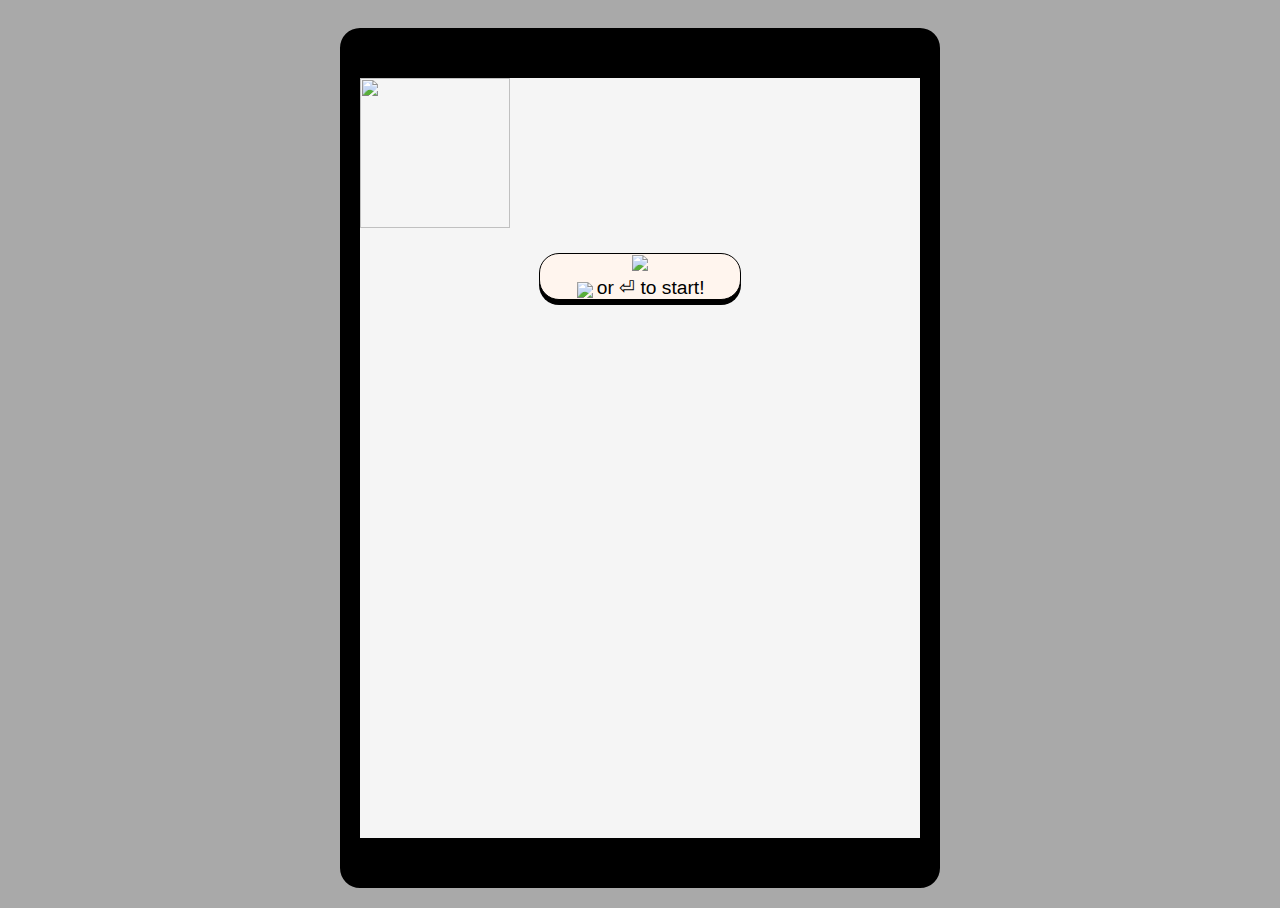
==== index.html @ f294066e "📼🐢 Updated with Glitch" ====
<!DOCTYPE html>
<html>
  <head>
    <script src="getResources.js" type="text/javascript"></script> 
    <meta charset="utf-8">
    <meta name="viewport" content="width=device-width, initial-scale=1">
    <title>JavaScript Chatbot</title>
    <link rel="stylesheet" href="style.css">
    <link id="favicon" rel="icon" href="https://glitch.com/edit/favicon.ico" type="image/x-icon">
  </head>
  <body>

    <div id="wrapper">
      <div id="avatar-ad">
        <img src="https://cdn.glitch.com/70de237d-3155-4aee-89f1-4dffb32733f6%2F1_crop.gif?v=1572771886249" style="width:150px;height:150px;">
      </div>
      <div id="chat-area">
        <div id="start-screen">
          <div id="startButton">
            <div id="robot">
              <img src="https://cdn.glitch.com/e5ca6c0c-b21f-4a54-a1ad-6285b1bf8390%2Frobot.svg">
            </div>
            <img src="https://cdn.glitch.com/e5ca6c0c-b21f-4a54-a1ad-6285b1bf8390%2Fpointer.png" id="cursor"> or ⏎ to start!
          </div>
        </div>
      </div>

      <div id="compose-area">
        <textarea id="composer" class="text-input" type="text" autofocus="autofocus"></textarea>
        <div id="sendButton">
          <button>&nbsp;↵&nbsp;</button>
        </div>
      </div>
      
    </div>
    <script src="variables.js"></script>
    <script src="listener.js"></script>
    <script src="thingsTheBotSays.js"></script>
    <script src="chatEngine.js"></script>
    <script src="botChat.js"></script>
    <script src="userChat.js"></script>
    <script src="send.js"></script>
    <div class="glitchButton" style="position:fixed;top:20px;right:20px;"></div>
    <script src="https://button.glitch.me/button.js"></script>
  </body>
</html>
---- style.css ----
html {
  height: 100%;
  box-sizing: border-box;
}

body {
  font-family: "Open Sans", sans-serif;
  text-align: center; 
  box-sizing: border-box;
  font-size: 120%;
  background-color: darkgray;
  height: 100%;
  padding: 20px 10px;
}

textarea:hover, 
input:hover, 
textarea:active, 
input:active, 
textarea:focus, 
input:focus,
button:focus,
button:active,
button:hover {
  outline:0px !important;
  -webkit-appearance:none;
}

#wrapper {
  max-width: 600px;
  text-align: left;
  margin: 0px auto;
  background-color: whitesmoke;
  border-top: 50px solid black;
  border-right: 20px solid black;
  border-bottom: 50px solid black;
  border-left: 20px solid black;
  border-radius: 20px;
  height: 100%;
  box-sizing: border-box;
  position: relative;
}

#chat-area{
  height: 85%;
  overflow-y: auto;
  overflow-x: hidden;
  padding: 20px;
  box-sizing: border-box;
}

#compose-area {
  height: 15%;
  width: 100%;
  position: absolute;
  box-sizing: border-box;
  bottom: 0;
  left: 0;
  display:none;
}

textarea {
  position:absolute;
  padding:20px 20px;
  background:#C4B7E1;
  border:0;
  margin:0;
  box-sizing: border-box;
  height: 100%;
  width: 100%;
  font-size: 120%;
  padding: .5em 10% .5em 2%;
}

#sendButton {
  position: absolute;
  bottom: 5px;
  right: 5px;
  
}

button {
  position: relative;
  box-sizing: border-box;
  border: none;
  cursor: pointer;
  margin: 1px;
  font-size: 120%;
  background-color: lightgrey;
  border-radius: 8px;
}

#startButton {
  margin: 0 auto;
  text-align: center;
  border-radius: 20px;
  border: 1px solid black;
  box-shadow: 0px 5px black;
  max-width: 200px;
  cursor: pointer;
  background-color: seashell;
}

#robot {
  margin: 0 auto;
  width: 200px;
}

#cursor {
  position: relative;
  top: 4px;
  left: 2px;
}

.chat-container {
  width: 100%;
  float: left;
  margin-bottom: 10px;
}

.chat-wrapper {
  position: relative;
  height: 100%;
  
}

.avatar {
  position: absolute;
  top: 0px;
  width: 24px;
  height: 24px;
  background-size: contain;
  background-color: darkgray;
  border: 2px solid darkgray;
  border-radius: 2px;
  
}

.avatar-bot {
  left: -15px;
  background-image: url("https://cdn.glitch.com/e5ca6c0c-b21f-4a54-a1ad-6285b1bf8390%2Frobot.svg");
}

.avatar-user {
  right: -15px;
  background-image: url("https://cdn.glitch.com/e5ca6c0c-b21f-4a54-a1ad-6285b1bf8390%2Fdolphin.png?");
}

.chat-bot {
  background-color: #DCDCDC;
  padding: 7px 15px;
  float: left;
  width: 60%;
  margin: 0px 36% 15px 4%;
  border-radius: 0px 20px 20px 20px;
  box-sizing: border-box;
  box-shadow: -3px 3px darkgrey;
  min-height: 2em;
}

.chat-user {
  background-color: #9370DB;
  padding: 7px 15px;
  text-align: right;
  border-radius: 20px 0px 20px 20px;
  float: left;
  width: 60%;
  margin: 0px 4% 15px 36%;
  box-sizing: border-box;
  box-shadow: 3px 3px #C4B7E1;
  min-height: 2em;
}
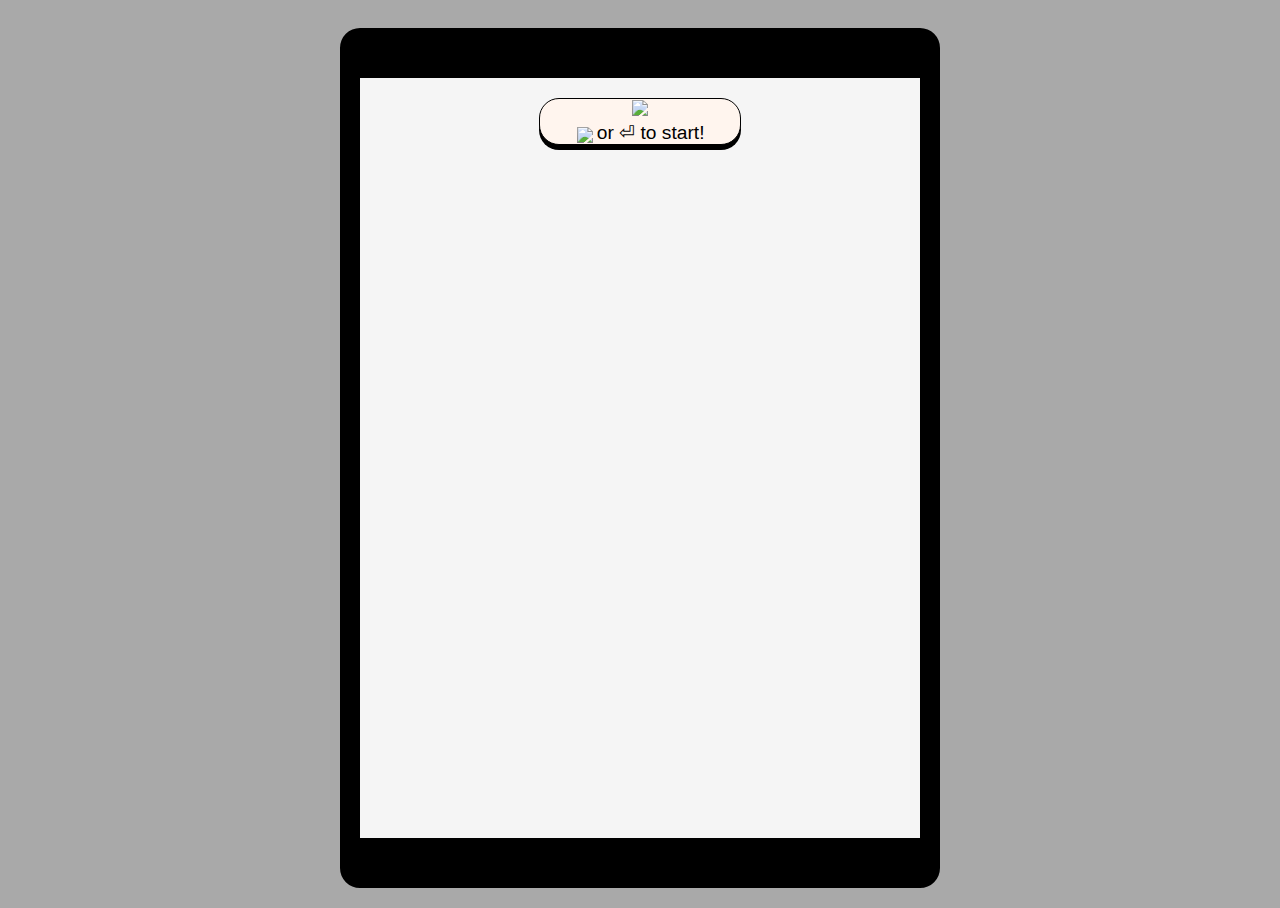
==== commit 2495b3ca: "works" ====
--- a/index.html
+++ b/index.html
@@ -1,7 +1,6 @@
 <!DOCTYPE html>
 <html>
   <head>
-    <script src="getResources.js" type="text/javascript"></script> 
     <meta charset="utf-8">
     <meta name="viewport" content="width=device-width, initial-scale=1">
     <title>JavaScript Chatbot</title>
@@ -11,8 +10,8 @@
   <body>
 
     <div id="wrapper">
-      <div id="avatar-ad">
-        <img src="https://cdn.glitch.com/70de237d-3155-4aee-89f1-4dffb32733f6%2F1_crop.gif?v=1572771886249" style="width:150px;height:150px;">
+      <div id="avatar-ad" style="display: none;">
+        <img src="" id="avatar-ad-image" style="width:150px;height:150px;">
       </div>
       <div id="chat-area">
         <div id="start-screen">
@@ -34,12 +33,14 @@
       
     </div>
     <script src="variables.js"></script>
+    <script src="getResources.js" type="text/javascript"></script> 
     <script src="listener.js"></script>
     <script src="thingsTheBotSays.js"></script>
     <script src="chatEngine.js"></script>
     <script src="botChat.js"></script>
     <script src="userChat.js"></script>
     <script src="send.js"></script>
+    <script src="avatar-changer.js"></script>
     <div class="glitchButton" style="position:fixed;top:20px;right:20px;"></div>
     <script src="https://button.glitch.me/button.js"></script>
   </body>
